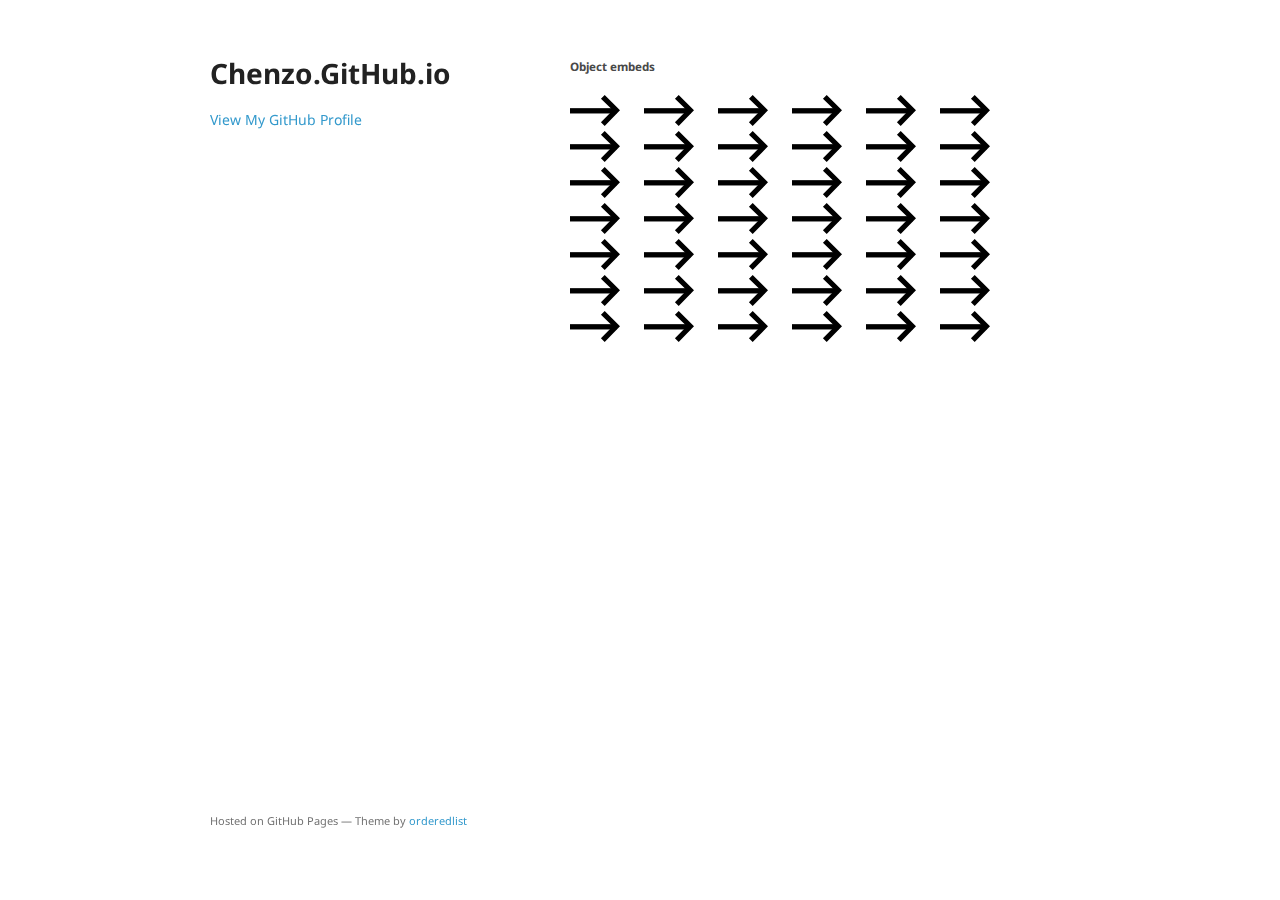
==== svg-object-vs-img.html @ ca2eb727 "svg tests" ====
<!doctype html>
<html>
  <head>
    <meta charset="utf-8">
    <meta http-equiv="X-UA-Compatible" content="chrome=1">
    <title>Chenzo.GitHub.io by Chenzo</title>
    <link href="https://fonts.googleapis.com/css?family=Noto+Sans:400,400i,700,700i" rel="stylesheet">
    <link rel="stylesheet" href="stylesheets/styles.css">
    <link rel="stylesheet" href="stylesheets/github-light.css">
    <meta name="viewport" content="width=device-width">

  </head>
  <body>
    <div class="wrapper">
      <header>
        <h1>Chenzo.GitHub.io</h1>
        <p class="view"><a href="https://github.com/Chenzo">View My GitHub Profile</a></p>

      </header>


      <section>
          <article>
            <h5>Object embeds</h5>
            <object type="image/svg+xml" data="images/collection_arrow_sm.svg" class="svgobj">Object SVG</object>
            <object type="image/svg+xml" data="images/collection_arrow_sm.svg" class="svgobj">Object SVG</object>
            <object type="image/svg+xml" data="images/collection_arrow_sm.svg" class="svgobj">Object SVG</object>
            <object type="image/svg+xml" data="images/collection_arrow_sm.svg" class="svgobj">Object SVG</object>
            <object type="image/svg+xml" data="images/collection_arrow_sm.svg" class="svgobj">Object SVG</object>
            <object type="image/svg+xml" data="images/collection_arrow_sm.svg" class="svgobj">Object SVG</object>
            <object type="image/svg+xml" data="images/collection_arrow_sm.svg" class="svgobj">Object SVG</object>
            <object type="image/svg+xml" data="images/collection_arrow_sm.svg" class="svgobj">Object SVG</object>
            <object type="image/svg+xml" data="images/collection_arrow_sm.svg" class="svgobj">Object SVG</object>
            <object type="image/svg+xml" data="images/collection_arrow_sm.svg" class="svgobj">Object SVG</object>
            <object type="image/svg+xml" data="images/collection_arrow_sm.svg" class="svgobj">Object SVG</object>
            <object type="image/svg+xml" data="images/collection_arrow_sm.svg" class="svgobj">Object SVG</object>
            <object type="image/svg+xml" data="images/collection_arrow_sm.svg" class="svgobj">Object SVG</object>
            <object type="image/svg+xml" data="images/collection_arrow_sm.svg" class="svgobj">Object SVG</object>
            <object type="image/svg+xml" data="images/collection_arrow_sm.svg" class="svgobj">Object SVG</object>
            <object type="image/svg+xml" data="images/collection_arrow_sm.svg" class="svgobj">Object SVG</object>
            <object type="image/svg+xml" data="images/collection_arrow_sm.svg" class="svgobj">Object SVG</object>
            <object type="image/svg+xml" data="images/collection_arrow_sm.svg" class="svgobj">Object SVG</object>
            <object type="image/svg+xml" data="images/collection_arrow_sm.svg" class="svgobj">Object SVG</object>
            <object type="image/svg+xml" data="images/collection_arrow_sm.svg" class="svgobj">Object SVG</object>
            <object type="image/svg+xml" data="images/collection_arrow_sm.svg" class="svgobj">Object SVG</object>
            <object type="image/svg+xml" data="images/collection_arrow_sm.svg" class="svgobj">Object SVG</object>
            <object type="image/svg+xml" data="images/collection_arrow_sm.svg" class="svgobj">Object SVG</object>
            <object type="image/svg+xml" data="images/collection_arrow_sm.svg" class="svgobj">Object SVG</object>
            <object type="image/svg+xml" data="images/collection_arrow_sm.svg" class="svgobj">Object SVG</object>
            <object type="image/svg+xml" data="images/collection_arrow_sm.svg" class="svgobj">Object SVG</object>
            <object type="image/svg+xml" data="images/collection_arrow_sm.svg" class="svgobj">Object SVG</object>
            <object type="image/svg+xml" data="images/collection_arrow_sm.svg" class="svgobj">Object SVG</object>
            <object type="image/svg+xml" data="images/collection_arrow_sm.svg" class="svgobj">Object SVG</object>
            <object type="image/svg+xml" data="images/collection_arrow_sm.svg" class="svgobj">Object SVG</object>
            <object type="image/svg+xml" data="images/collection_arrow_sm.svg" class="svgobj">Object SVG</object>
            <object type="image/svg+xml" data="images/collection_arrow_sm.svg" class="svgobj">Object SVG</object>
            <object type="image/svg+xml" data="images/collection_arrow_sm.svg" class="svgobj">Object SVG</object>
            <object type="image/svg+xml" data="images/collection_arrow_sm.svg" class="svgobj">Object SVG</object>
            <object type="image/svg+xml" data="images/collection_arrow_sm.svg" class="svgobj">Object SVG</object>
            <object type="image/svg+xml" data="images/collection_arrow_sm.svg" class="svgobj">Object SVG</object>
            <object type="image/svg+xml" data="images/collection_arrow_sm.svg" class="svgobj">Object SVG</object>
            <object type="image/svg+xml" data="images/collection_arrow_sm.svg" class="svgobj">Object SVG</object>
            <object type="image/svg+xml" data="images/collection_arrow_sm.svg" class="svgobj">Object SVG</object>
            <object type="image/svg+xml" data="images/collection_arrow_sm.svg" class="svgobj">Object SVG</object>
            <object type="image/svg+xml" data="images/collection_arrow_sm.svg" class="svgobj">Object SVG</object>
            <object type="image/svg+xml" data="images/collection_arrow_sm.svg" class="svgobj">Object SVG</object>
          </article>
      </section>


      <footer>
        <p><small>Hosted on GitHub Pages &mdash; Theme by <a href="https://github.com/orderedlist">orderedlist</a></small></p>
      </footer>

    </div>

    
  </body>
</html>
---- stylesheets/styles.css ----
/* @font-face {
  font-family: 'Noto Sans';
  font-weight: 400;
  font-style: normal;
  src: local('Noto Sans'),
       local('Noto-Sans-regular'),
       url('../fonts/Noto_Sans/NotoSans-regular.ttf') format('truetype'),
}

@font-face {
  font-family: 'Noto Sans';
  font-weight: 700;
  font-style: normal;
  src: url('../fonts/Noto_Sans/Noto-Sans-700.eot');
  src: url('../fonts/Noto_Sans/Noto-Sans-700.eot?#iefix') format('embedded-opentype'),
       local('Noto Sans Bold'),
       local('Noto-Sans-700'),
       url('../fonts/Noto_Sans/Noto-Sans-700.woff2') format('woff2'),
       url('../fonts/Noto_Sans/Noto-Sans-700.woff') format('woff'),
       url('../fonts/Noto_Sans/Noto-Sans-700.ttf') format('truetype'),
       url('../fonts/Noto_Sans/Noto-Sans-700.svg#NotoSans') format('svg');
}

@font-face {
  font-family: 'Noto Sans';
  font-weight: 400;
  font-style: italic;
  src: url('../fonts/Noto_Sans/Noto-Sans-italic.eot');
  src: url('../fonts/Noto_Sans/Noto-Sans-italic.eot?#iefix') format('embedded-opentype'),
       local('Noto Sans Italic'),
       local('Noto-Sans-italic'),
       url('../fonts/Noto_Sans/Noto-Sans-italic.woff2') format('woff2'),
       url('../fonts/Noto_Sans/Noto-Sans-italic.woff') format('woff'),
       url('../fonts/Noto_Sans/Noto-Sans-italic.ttf') format('truetype'),
       url('../fonts/Noto_Sans/Noto-Sans-italic.svg#NotoSans') format('svg');
}

@font-face {
  font-family: 'Noto Sans';
  font-weight: 700;
  font-style: italic;
  src: url('../fonts/Noto_Sans/Noto-Sans-700italic.eot');
  src: url('../fonts/Noto_Sans/Noto-Sans-700italic.eot?#iefix') format('embedded-opentype'),
       local('Noto Sans Bold Italic'),
       local('Noto-Sans-700italic'),
       url('../fonts/Noto_Sans/Noto-Sans-700italic.woff2') format('woff2'),
       url('../fonts/Noto_Sans/Noto-Sans-700italic.woff') format('woff'),
       url('../fonts/Noto_Sans/Noto-Sans-700italic.ttf') format('truetype'),
       url('../fonts/Noto_Sans/Noto-Sans-700italic.svg#NotoSans') format('svg');
} */

body {
  background-color: #fff;
  padding:50px;
  font: 14px/1.5 "Noto Sans", "Helvetica Neue", Helvetica, Arial, sans-serif;
  /* font-family: 'Noto Sans', sans-serif; */
  color:#727272;
  font-weight:400;
}

h1, h2, h3, h4, h5, h6 {
  color:#222;
  margin:0 0 20px;
}

p, ul, ol, table, pre, dl {
  margin:0 0 20px;
}

h1, h2, h3 {
  line-height:1.1;
}

h1 {
  font-size:28px;
}

h2 {
  color:#393939;
}

h3, h4, h5, h6 {
  color:#494949;
}

a {
  color:#39c;
  text-decoration:none;
}

a:hover {
  color:#069;
}

a small {
  font-size:11px;
  color:#777;
  margin-top:-0.3em;
  display:block;
}

a:hover small {
  color:#777;
}

.wrapper {
  width:860px;
  margin:0 auto;
}

blockquote {
  border-left:1px solid #e5e5e5;
  margin:0;
  padding:0 0 0 20px;
  font-style:italic;
}

code, pre {
  font-family:Monaco, Bitstream Vera Sans Mono, Lucida Console, Terminal, Consolas, Liberation Mono, DejaVu Sans Mono, Courier New, monospace;
  color:#333;
  font-size:12px;
}

pre {
  padding:8px 15px;
  background: #f8f8f8;
  border-radius:5px;
  border:1px solid #e5e5e5;
  overflow-x: auto;
}

table {
  width:100%;
  border-collapse:collapse;
}

th, td {
  text-align:left;
  padding:5px 10px;
  border-bottom:1px solid #e5e5e5;
}

dt {
  color:#444;
  font-weight:700;
}

th {
  color:#444;
}

img {
  max-width:100%;
}

header {
  width:270px;
  float:left;
  position:fixed;
  -webkit-font-smoothing:subpixel-antialiased;
}

header ul {
  list-style:none;
  height:40px;
  padding:0;
  background: #f4f4f4;
  border-radius:5px;
  border:1px solid #e0e0e0;
  width:270px;
}

header li {
  width:89px;
  float:left;
  border-right:1px solid #e0e0e0;
  height:40px;
}

header li:first-child a {
  border-radius:5px 0 0 5px;
}

header li:last-child a {
  border-radius:0 5px 5px 0;
}

header ul a {
  line-height:1;
  font-size:11px;
  color:#999;
  display:block;
  text-align:center;
  padding-top:6px;
  height:34px;
}

header ul a:hover {
  color:#999;
}

header ul a:active {
  background-color:#f0f0f0;
}

strong {
  color:#222;
  font-weight:700;
}

header ul li + li + li {
  border-right:none;
  width:89px;
}

header ul a strong {
  font-size:14px;
  display:block;
  color:#222;
}

section {
  width:500px;
  float:right;
  padding-bottom:50px;
}

small {
  font-size:11px;
}

hr {
  border:0;
  background:#e5e5e5;
  height:1px;
  margin:0 0 20px;
}

footer {
  width:270px;
  float:left;
  position:fixed;
  bottom:50px;
  -webkit-font-smoothing:subpixel-antialiased;
}

@media print, screen and (max-width: 960px) {

  div.wrapper {
    width:auto;
    margin:0;
  }

  header, section, footer {
    float:none;
    position:static;
    width:auto;
  }

  header {
    padding-right:320px;
  }

  section {
    border:1px solid #e5e5e5;
    border-width:1px 0;
    padding:20px 0;
    margin:0 0 20px;
  }

  header a small {
    display:inline;
  }

  header ul {
    position:absolute;
    right:50px;
    top:52px;
  }
}

@media print, screen and (max-width: 720px) {
  body {
    word-wrap:break-word;
  }

  header {
    padding:0;
  }

  header ul, header p.view {
    position:static;
  }

  pre, code {
    word-wrap:normal;
  }
}

@media print, screen and (max-width: 480px) {
  body {
    padding:15px;
  }

  header ul {
    width:99%;
  }

  header li, header ul li + li + li {
    width:33%;
  }
}

@media print {
  body {
    padding:0.4in;
    font-size:12pt;
    color:#444;
  }
}


object.svgobj {
  width: 50px;
  display: inline;
  margin-right: 20px;
}
---- stylesheets/github-light.css ----
/*
The MIT License (MIT)

Copyright (c) 2016 GitHub, Inc.

Permission is hereby granted, free of charge, to any person obtaining a copy
of this software and associated documentation files (the "Software"), to deal
in the Software without restriction, including without limitation the rights
to use, copy, modify, merge, publish, distribute, sublicense, and/or sell
copies of the Software, and to permit persons to whom the Software is
furnished to do so, subject to the following conditions:

The above copyright notice and this permission notice shall be included in all
copies or substantial portions of the Software.

THE SOFTWARE IS PROVIDED "AS IS", WITHOUT WARRANTY OF ANY KIND, EXPRESS OR
IMPLIED, INCLUDING BUT NOT LIMITED TO THE WARRANTIES OF MERCHANTABILITY,
FITNESS FOR A PARTICULAR PURPOSE AND NONINFRINGEMENT. IN NO EVENT SHALL THE
AUTHORS OR COPYRIGHT HOLDERS BE LIABLE FOR ANY CLAIM, DAMAGES OR OTHER
LIABILITY, WHETHER IN AN ACTION OF CONTRACT, TORT OR OTHERWISE, ARISING FROM,
OUT OF OR IN CONNECTION WITH THE SOFTWARE OR THE USE OR OTHER DEALINGS IN THE
SOFTWARE.

*/

.pl-c /* comment */ {
  color: #969896;
}

.pl-c1 /* constant, variable.other.constant, support, meta.property-name, support.constant, support.variable, meta.module-reference, markup.raw, meta.diff.header */,
.pl-s .pl-v /* string variable */ {
  color: #0086b3;
}

.pl-e /* entity */,
.pl-en /* entity.name */ {
  color: #795da3;
}

.pl-smi /* variable.parameter.function, storage.modifier.package, storage.modifier.import, storage.type.java, variable.other */,
.pl-s .pl-s1 /* string source */ {
  color: #333;
}

.pl-ent /* entity.name.tag */ {
  color: #63a35c;
}

.pl-k /* keyword, storage, storage.type */ {
  color: #a71d5d;
}

.pl-s /* string */,
.pl-pds /* punctuation.definition.string, string.regexp.character-class */,
.pl-s .pl-pse .pl-s1 /* string punctuation.section.embedded source */,
.pl-sr /* string.regexp */,
.pl-sr .pl-cce /* string.regexp constant.character.escape */,
.pl-sr .pl-sre /* string.regexp source.ruby.embedded */,
.pl-sr .pl-sra /* string.regexp string.regexp.arbitrary-repitition */ {
  color: #183691;
}

.pl-v /* variable */ {
  color: #ed6a43;
}

.pl-id /* invalid.deprecated */ {
  color: #b52a1d;
}

.pl-ii /* invalid.illegal */ {
  color: #f8f8f8;
  background-color: #b52a1d;
}

.pl-sr .pl-cce /* string.regexp constant.character.escape */ {
  font-weight: bold;
  color: #63a35c;
}

.pl-ml /* markup.list */ {
  color: #693a17;
}

.pl-mh /* markup.heading */,
.pl-mh .pl-en /* markup.heading entity.name */,
.pl-ms /* meta.separator */ {
  font-weight: bold;
  color: #1d3e81;
}

.pl-mq /* markup.quote */ {
  color: #008080;
}

.pl-mi /* markup.italic */ {
  font-style: italic;
  color: #333;
}

.pl-mb /* markup.bold */ {
  font-weight: bold;
  color: #333;
}

.pl-md /* markup.deleted, meta.diff.header.from-file */ {
  color: #bd2c00;
  background-color: #ffecec;
}

.pl-mi1 /* markup.inserted, meta.diff.header.to-file */ {
  color: #55a532;
  background-color: #eaffea;
}

.pl-mdr /* meta.diff.range */ {
  font-weight: bold;
  color: #795da3;
}

.pl-mo /* meta.output */ {
  color: #1d3e81;
}
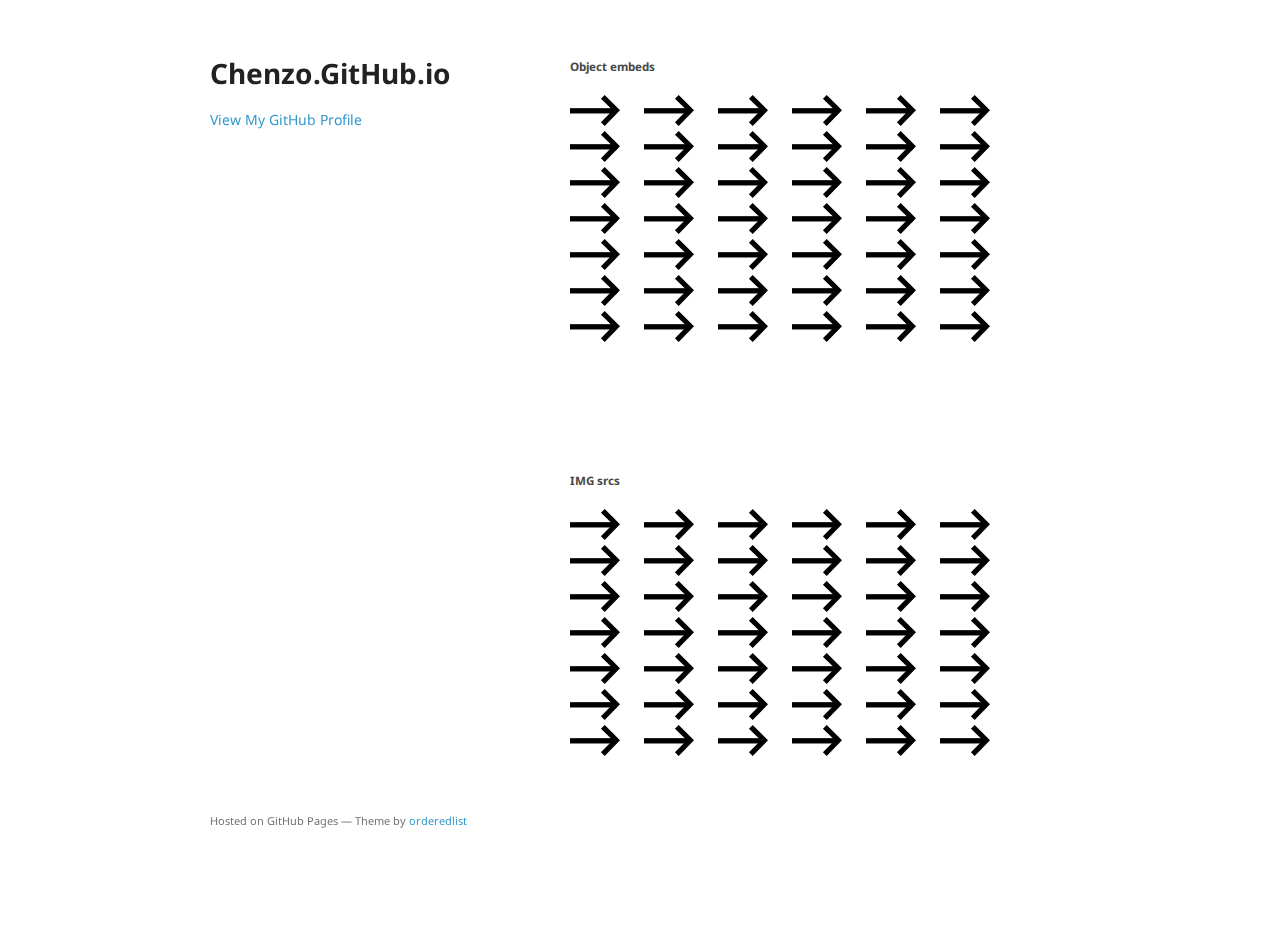
==== commit 87b32c66: "Fixed" ====
--- a/svg-object-vs-img.html
+++ b/svg-object-vs-img.html
@@ -5,7 +5,7 @@
     <meta http-equiv="X-UA-Compatible" content="chrome=1">
     <title>Chenzo.GitHub.io by Chenzo</title>
     <link href="https://fonts.googleapis.com/css?family=Noto+Sans:400,400i,700,700i" rel="stylesheet">
-    <link rel="stylesheet" href="stylesheets/styles.css">
+    <link rel="stylesheet" href="stylesheets/styles.css?v=123456">
     <link rel="stylesheet" href="stylesheets/github-light.css">
     <meta name="viewport" content="width=device-width">
 
@@ -65,6 +65,52 @@
             <object type="image/svg+xml" data="images/collection_arrow_sm.svg" class="svgobj">Object SVG</object>
             <object type="image/svg+xml" data="images/collection_arrow_sm.svg" class="svgobj">Object SVG</object>
           </article>
+
+
+          <article>
+            <h5>IMG srcs</h5>
+            <img src="images/collection_arrow_sm.svg" class="svgimg" />
+            <img src="images/collection_arrow_sm.svg" class="svgimg" />
+            <img src="images/collection_arrow_sm.svg" class="svgimg" />
+            <img src="images/collection_arrow_sm.svg" class="svgimg" />
+            <img src="images/collection_arrow_sm.svg" class="svgimg" />
+            <img src="images/collection_arrow_sm.svg" class="svgimg" />
+            <img src="images/collection_arrow_sm.svg" class="svgimg" />
+            <img src="images/collection_arrow_sm.svg" class="svgimg" />
+            <img src="images/collection_arrow_sm.svg" class="svgimg" />
+            <img src="images/collection_arrow_sm.svg" class="svgimg" />
+            <img src="images/collection_arrow_sm.svg" class="svgimg" />
+            <img src="images/collection_arrow_sm.svg" class="svgimg" />
+            <img src="images/collection_arrow_sm.svg" class="svgimg" />
+            <img src="images/collection_arrow_sm.svg" class="svgimg" />
+            <img src="images/collection_arrow_sm.svg" class="svgimg" />
+            <img src="images/collection_arrow_sm.svg" class="svgimg" />
+            <img src="images/collection_arrow_sm.svg" class="svgimg" />
+            <img src="images/collection_arrow_sm.svg" class="svgimg" />
+            <img src="images/collection_arrow_sm.svg" class="svgimg" />
+            <img src="images/collection_arrow_sm.svg" class="svgimg" />
+            <img src="images/collection_arrow_sm.svg" class="svgimg" />
+            <img src="images/collection_arrow_sm.svg" class="svgimg" />
+            <img src="images/collection_arrow_sm.svg" class="svgimg" />
+            <img src="images/collection_arrow_sm.svg" class="svgimg" />
+            <img src="images/collection_arrow_sm.svg" class="svgimg" />
+            <img src="images/collection_arrow_sm.svg" class="svgimg" />
+            <img src="images/collection_arrow_sm.svg" class="svgimg" />
+            <img src="images/collection_arrow_sm.svg" class="svgimg" />
+            <img src="images/collection_arrow_sm.svg" class="svgimg" />
+            <img src="images/collection_arrow_sm.svg" class="svgimg" /><img src="images/collection_arrow_sm.svg" class="svgimg" />
+            <img src="images/collection_arrow_sm.svg" class="svgimg" />
+            <img src="images/collection_arrow_sm.svg" class="svgimg" />
+            <img src="images/collection_arrow_sm.svg" class="svgimg" />
+            <img src="images/collection_arrow_sm.svg" class="svgimg" />
+            <img src="images/collection_arrow_sm.svg" class="svgimg" />
+            <img src="images/collection_arrow_sm.svg" class="svgimg" />
+            <img src="images/collection_arrow_sm.svg" class="svgimg" />
+            <img src="images/collection_arrow_sm.svg" class="svgimg" />
+            <img src="images/collection_arrow_sm.svg" class="svgimg" />
+            <img src="images/collection_arrow_sm.svg" class="svgimg" />
+            <img src="images/collection_arrow_sm.svg" class="svgimg" />
+          </article>
       </section>
 
 
--- a/stylesheets/styles.css
+++ b/stylesheets/styles.css
@@ -320,7 +320,11 @@
 }
 
 
-object.svgobj {
+article {
+  margin-bottom: 125px;
+}
+
+object.svgobj, img.svgimg {
   width: 50px;
   display: inline;
   margin-right: 20px;
